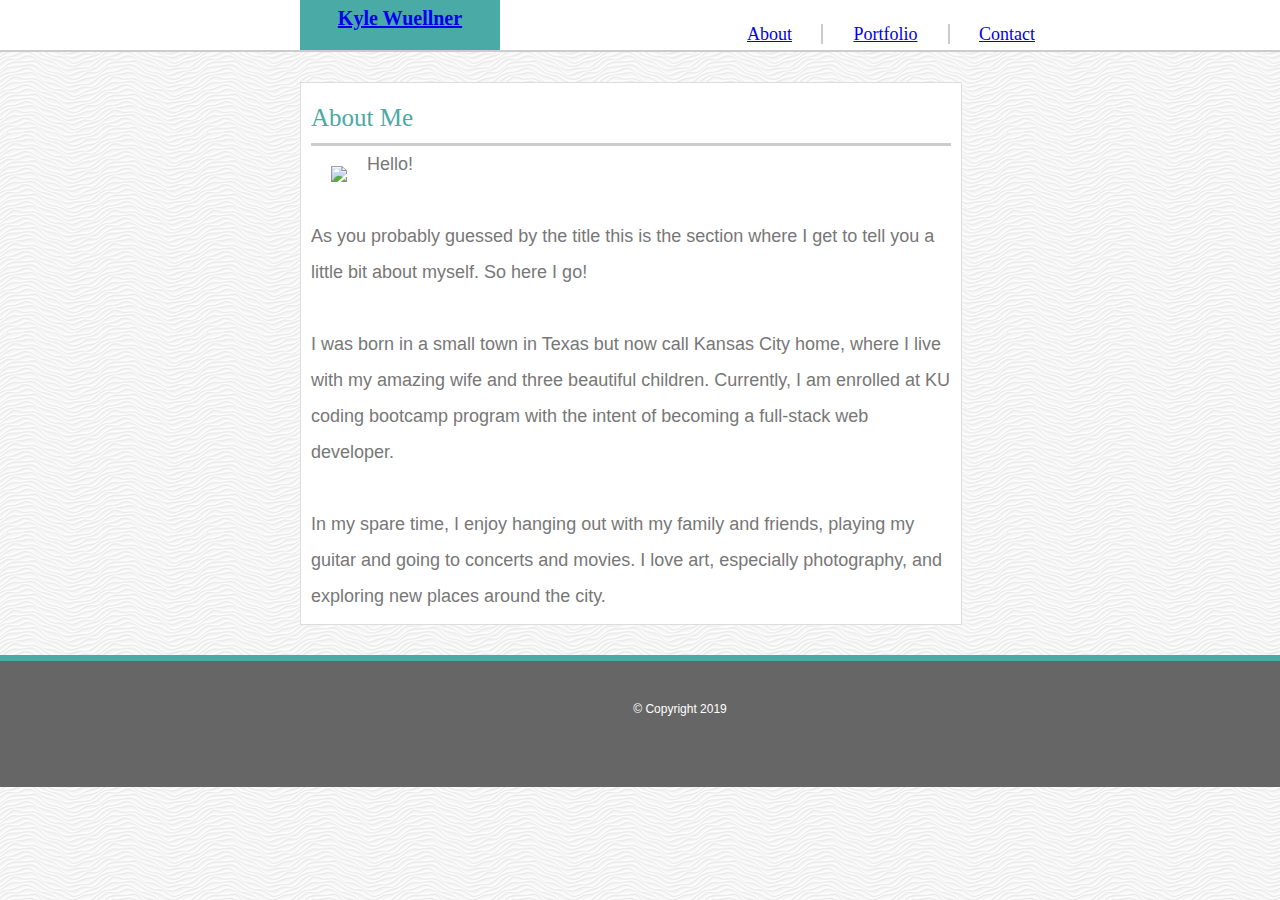
==== index.html @ 8df7230d "added all files/folders" ====
<!DOCTYPE html>
<html lang="en">
<link rel="stylesheet" type="text/css" href="assests/css/reset.css">

<head>
    <title>About Me</title>
    <link rel="stylesheet" type="text/css" href="assests/css/style.css">
</head>

<body>
    <header id=heading>
        <div class="container">
            <a href="index.html" id="myname">Kyle Wuellner</a>
            <nav>
                <a href="index.html">About</a>
                <a href="portfolio.html" id=portfolio>Portfolio</a>
                <a href="contact.html">Contact</a>
            </nav>
        </div>
    </header>

    <div id="main-container" class="container">
        <section class="main-container">
            <h1>About Me</h1>

            <img id="photo" src="assests/images/me_result_1.jpg">

            <p>
                Hello!
            </p>

            <br>

            <p>
                As you probably guessed by the title this is the section where I get to tell you a little bit about
                myself. So here I go!
            </p>

            <br>

            <p>
                I was born in a small town in Texas but now call Kansas City home, where I live with my amazing wife and
                three beautiful children. Currently, I am enrolled at KU coding bootcamp program with the intent of
                becoming a full-stack web developer.
            </p>

            <br>

            <P>
                In my spare time, I enjoy hanging out with my family and friends, playing my guitar and going to
                concerts and movies. I love art, especially photography, and exploring new places around the city.
            </P>
        </section>
    </div>

    <footer>
        <div class="container">
            &copy; Copyright 2019
        </div>
    </footer>
</body>

</html>
---- assests/css/style.css ----
body {
    background: url(../images/white-waves.png);
    font-size: 18px;
    line-height: 36px;
    font-family: Arial, Helvetica Neue, Helvetica, sans-serif;
    color: #777777;
}

.container {
    width: 100%;
    max-width: 960px;
    margin: 0 200px 30px; 
    clear: both;
}

h1, h2, h3 {
    font-family: Georgia, 'Times New Roman', Times, serif;
    color: #4aaaa5;
}

h1 {
    font-size: 25px;
    line-height: 50px;
    border-bottom: 3px solid;
    border-color: #cccccc
}

#heading {
    font-family: Georgia, 'Times New Roman', Times, serif;
    background: #ffffff;
    overflow: auto;
    border-bottom: 2px solid;
    border-color: #cccccc;
    width: 100%;
}

#myname {
    width: 200px;
    height: 50px;
    margin-left: 100px;
    font-family: Georgia, 'Times New Roman', Times, serif;
    background-color: #4aaaa5;
    float: left;
    font-weight: 700;
    text-align: center;
    font-size: 20px;
}

nav {
    margin: 25px 125px 0 0;
    float: right;
    display: inline-block;
    border-color: #cccccc;
    padding-left: 15px;
    line-height: 18px;
}

#portfolio {
    margin: 25px 25px 0 25px;
    padding: 0  30px;
    border-right: 2px solid;
    border-left: 2px solid;
    border-color: #cccccc;
}

#main-container {
    background-color: #ffffff;
    border: 1px solid;
    border-color: #dddddd;
    width: 50%;
    max-width: 960px;
    float: left;
    margin: 30px 200px 30px 300px;
    padding: 10px;
}

#container1 {
    background-color: #ffffff;
    border: 1px solid;
    border-color: #dddddd;
    width: 100%;
    max-width: 650px;
    float: left;
    margin: 80px 200px 30px 200px;
    padding: 10px;
}

#photo {
    float: left;
    padding: 20px 20px 0 20px;
}

.auth-image {
    width: 200px;
    height: auto;
    margin-top: 10px;
    margin-right: 20px;
    float: left;
}

footer {
    background-color: #666666;
    color: #ffffff;
    padding: 30px 0;
    clear: both;
    border-top: 6px solid;
    border-color: #4aaaa5;
    font-size: 12px;
    text-align: center;
}

.work {
    width: 274px;
    overflow: auto;
    position: relative;
    float: left;
    margin: 20px 0 25px 15px;
    margin-right: 30px;
}

.work img {
    width: 100%;
    border: none;
    opacity: .8;
}

.work h3 {
    background: #4aaaa5;
    color: #ffffff;
    text-align: center;
    width: 100%;
    position: absolute;
    bottom: 0px;
}

#contact-form ul {
    margin-bottom: 20px;
}

#contact-form li {
    margin-bottom: 10px;
}

label,
input[type=text],
input[type=email],
textarea {
    display: block;
    width: 100%;
}

input[type=text],
input[type=email],
textarea {
    height: 30px;
    border: 1px solid #dddddd;
    font-size: 14px;
}

textarea {
    height: 200px;
}

input[type=submit] {
    background: #4aaaa5;
    border: none;
    color: #ffffff;
    font-size: 18px;

}
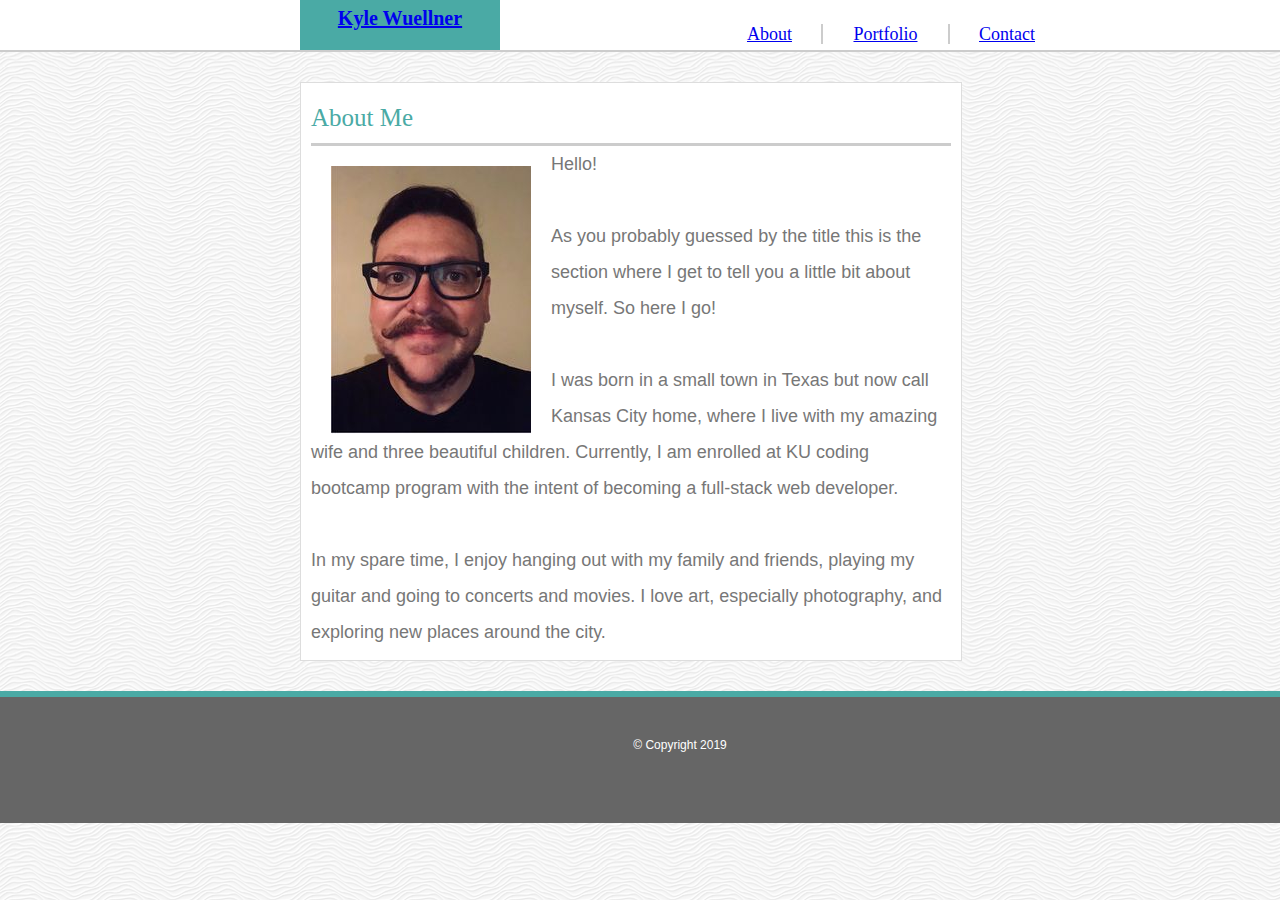
==== commit abd36d72: "added media 980px media tag" ====
--- a/index.html
+++ b/index.html
@@ -1,5 +1,6 @@
 <!DOCTYPE html>
 <html lang="en">
+<meta name="viewport" content="width=device-width, initial-scale=1.0">
 <link rel="stylesheet" type="text/css" href="assests/css/reset.css">
 
 <head>
@@ -17,13 +18,14 @@
                 <a href="contact.html">Contact</a>
             </nav>
         </div>
+        </div>
     </header>
 
     <div id="main-container" class="container">
         <section class="main-container">
             <h1>About Me</h1>
 
-            <img id="photo" src="assests/images/me_result_1.jpg">
+            <img id="photo" src="assests/images/me.jpg">
 
             <p>
                 Hello!
--- a/assests/css/style.css
+++ b/assests/css/style.css
@@ -168,3 +168,60 @@
     font-size: 18px;
 
 }
+
+@media only screen and (max-width:980px) {
+   .container {
+        padding: 0 20px;
+        max-width: 768px;
+        margin: 0 0 0 0;
+    }
+
+    #myname {
+        margin: 0 0 0 30px;
+    }
+
+    #nav {
+        margin: 25 0 0 200px;
+        float: right;
+        line-height: 8px;
+        font-weight: 20;
+
+    }
+    #main-container {
+        margin: 50px 0 0 50px;
+        max-width: 580px;
+        width: 100%;
+    }
+    .main-section {
+        max-width: 420px;
+    }
+
+    .work {
+        width: 100%;
+    }
+
+    .work h3 {
+        width: 40%;
+    }
+
+    .work img {
+        width: 40%;
+    }
+
+    .auth-image {
+        width: 75%;
+        margin-bottom: 20px;
+    }
+}
+
+@media only screen and (max-width:768px) {
+    .container {
+         padding: 0 20px;
+         max-width: 768px;
+         margin: 0 0 0 0;
+     }
+
+    #main-container {
+        max-width: 600px;
+    }
+}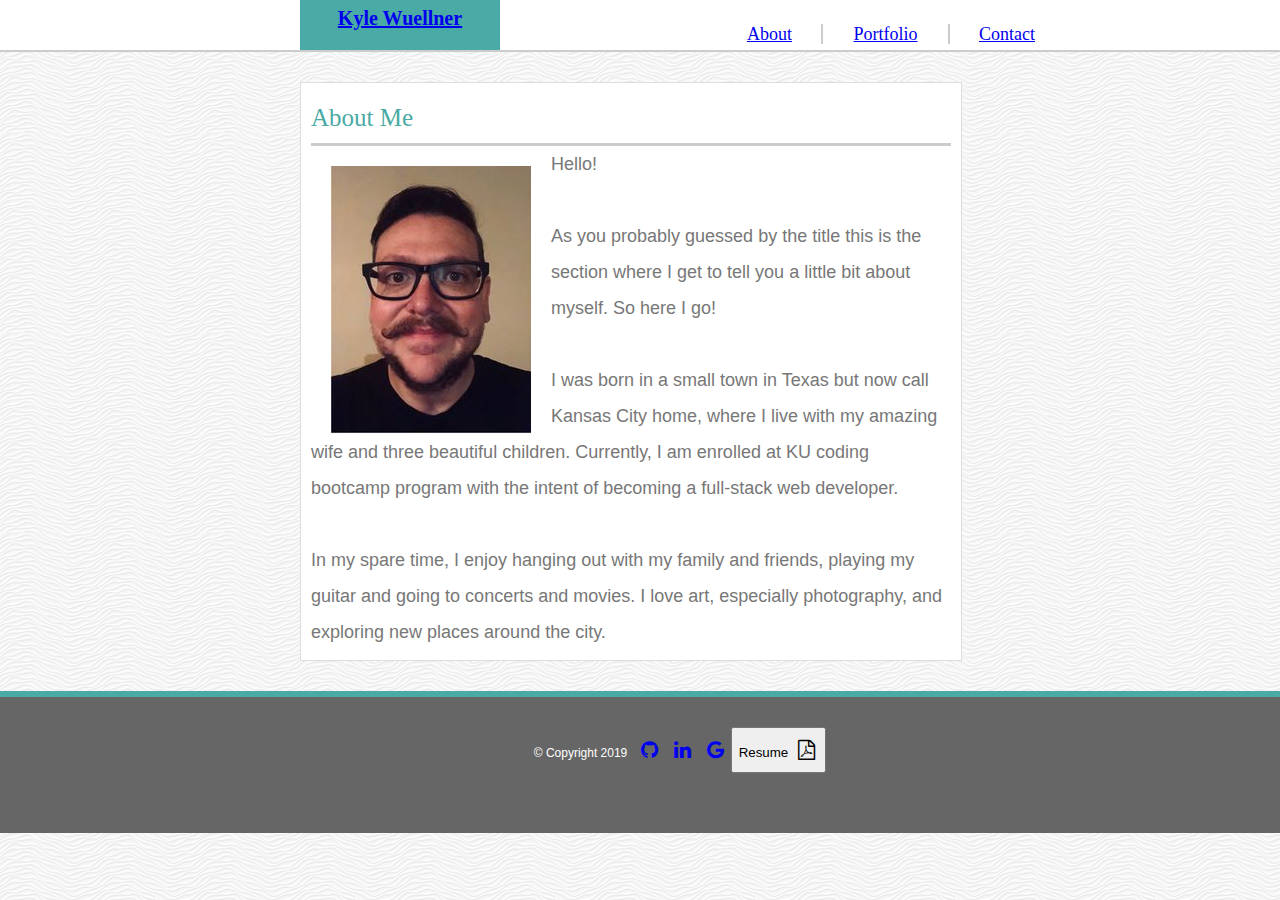
==== commit 0c2b6df8: "polished up my portfolio, added links, contact info, and projects" ====
--- a/index.html
+++ b/index.html
@@ -1,6 +1,7 @@
 <!DOCTYPE html>
 <html lang="en">
 <meta name="viewport" content="width=device-width, initial-scale=1.0">
+<link rel="stylesheet" href="https://cdnjs.cloudflare.com/ajax/libs/font-awesome/4.7.0/css/font-awesome.min.css">
 <link rel="stylesheet" type="text/css" href="assests/css/reset.css">
 
 <head>
@@ -58,6 +59,13 @@
     <footer>
         <div class="container">
             &copy; Copyright 2019
+            <a href="https://github.com/kwuellner" target="_blank" class="fa fa-github"></a>
+            <a href="https://www.linkedin.com/feed/?trk=nav_back_to_linkedin" target="_blank"
+                class="fa fa-linkedin"></a>
+            <a href="mailto:kyle.m.wuellner@gmail.com" target="_blank" class="fa fa-google"></a>
+
+            <button style="font-size:10">Resume<i class="fa fa-file-pdf-o"></i></button>
+
         </div>
     </footer>
 </body>
--- a/assests/css/style.css
+++ b/assests/css/style.css
@@ -109,6 +109,21 @@
     text-align: center;
 }
 
+.fa {
+    padding: 10px;
+    font-size: 20px;
+    width: 10px;
+    text-align: right;
+    text-decoration: none;
+    border-radius: 50%;
+  }
+
+  .fa:hover {
+    opacity: 0.7;
+    color: white;
+  }
+  
+
 .work {
     width: 274px;
     overflow: auto;
@@ -217,11 +232,42 @@
 @media only screen and (max-width:768px) {
     .container {
          padding: 0 20px;
-         max-width: 768px;
-         margin: 0 0 0 0;
-     }
-
-    #main-container {
-        max-width: 600px;
-    }
+         max-width: 100%;
+         margin: 0;
+    }
+}
+
+@media only screen and (max-width:640px){
+   #heading {
+       position: static;
+       margin-bottom: 5px;
+   }
+
+   #myname {
+       position: static;
+       width: 100%;
+   }
+
+   #nav {
+       width: 100;
+       text-align: center;
+   }
+
+   #main-container {
+       margin: 10px;
+   }
+   
+   #photo {
+       padding: 0;
+   }
+
+   .work img {
+       width: 95%;
+       margin:  auto;
+   }
+
+   .work h3 {
+       width: 95%;
+       margin: auto;
+   }
 }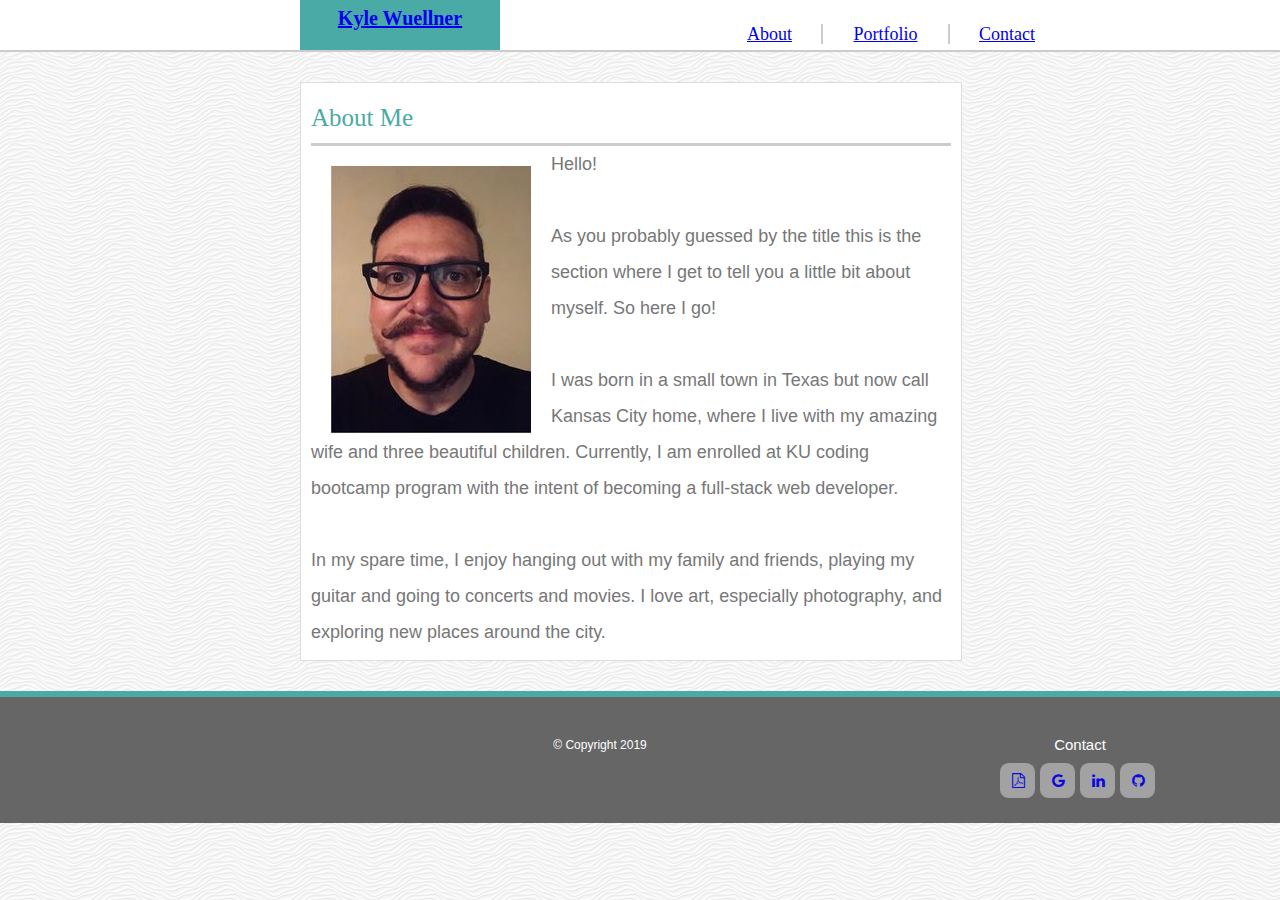
==== commit b2103633: "added resume link" ====
--- a/index.html
+++ b/index.html
@@ -2,11 +2,11 @@
 <html lang="en">
 <meta name="viewport" content="width=device-width, initial-scale=1.0">
 <link rel="stylesheet" href="https://cdnjs.cloudflare.com/ajax/libs/font-awesome/4.7.0/css/font-awesome.min.css">
-<link rel="stylesheet" type="text/css" href="assests/css/reset.css">
+<link rel="stylesheet" type="text/css" href="assets/css/reset.css">
 
 <head>
     <title>About Me</title>
-    <link rel="stylesheet" type="text/css" href="assests/css/style.css">
+    <link rel="stylesheet" type="text/css" href="assets/css/style.css">
 </head>
 
 <body>
@@ -26,7 +26,7 @@
         <section class="main-container">
             <h1>About Me</h1>
 
-            <img id="photo" src="assests/images/me.jpg">
+            <img id="photo" src="assets/images/me.jpg">
 
             <p>
                 Hello!
@@ -58,14 +58,15 @@
 
     <footer>
         <div class="container">
+            <div id="contact">
+                <h4>Contact</h4>
+                <a href="https://github.com/kwuellner" target="_blank" class="fa fa-github"></a>
+                <a href="https://www.linkedin.com/feed/?trk=nav_back_to_linkedin" target="_blank"
+                    class="fa fa-linkedin"></a>
+                <a href="mailto:kyle.m.wuellner@gmail.com" target="_blank" class="fa fa-google"></a>
+                <a href=".//assets/images/Resume.pdf" target="_blank" class="fa fa-file-pdf-o"></a>
+            </div>
             &copy; Copyright 2019
-            <a href="https://github.com/kwuellner" target="_blank" class="fa fa-github"></a>
-            <a href="https://www.linkedin.com/feed/?trk=nav_back_to_linkedin" target="_blank"
-                class="fa fa-linkedin"></a>
-            <a href="mailto:kyle.m.wuellner@gmail.com" target="_blank" class="fa fa-google"></a>
-
-            <button style="font-size:10">Resume<i class="fa fa-file-pdf-o"></i></button>
-
         </div>
     </footer>
 </body>
--- a/assets/css/style.css
+++ b/assets/css/style.css
@@ -0,0 +1,283 @@
+body {
+    background: url(../images/white-waves.png);
+    font-size: 18px;
+    line-height: 36px;
+    font-family: Arial, Helvetica Neue, Helvetica, sans-serif;
+    color: #777777;
+}
+
+.container {
+    width: 100%;
+    max-width: 960px;
+    margin: 0 200px 30px; 
+    clear: both;
+}
+
+h1, h2, h3 {
+    font-family: Georgia, 'Times New Roman', Times, serif;
+    color: #4aaaa5;
+}
+
+h1 {
+    font-size: 25px;
+    line-height: 50px;
+    border-bottom: 3px solid;
+    border-color: #cccccc
+}
+
+#heading {
+    font-family: Georgia, 'Times New Roman', Times, serif;
+    background: #ffffff;
+    overflow: auto;
+    border-bottom: 2px solid;
+    border-color: #cccccc;
+    width: 100%;
+}
+
+#myname {
+    width: 200px;
+    height: 50px;
+    margin-left: 100px;
+    font-family: Georgia, 'Times New Roman', Times, serif;
+    background-color: #4aaaa5;
+    float: left;
+    font-weight: 700;
+    text-align: center;
+    font-size: 20px;
+}
+
+nav {
+    margin: 25px 125px 0 0;
+    float: right;
+    display: inline-block;
+    border-color: #cccccc;
+    padding-left: 15px;
+    line-height: 18px;
+}
+
+#portfolio {
+    margin: 25px 25px 0 25px;
+    padding: 0  30px;
+    border-right: 2px solid;
+    border-left: 2px solid;
+    border-color: #cccccc;
+}
+
+#main-container {
+    background-color: #ffffff;
+    border: 1px solid;
+    border-color: #dddddd;
+    width: 50%;
+    max-width: 960px;
+    float: left;
+    margin: 30px 200px 30px 300px;
+    padding: 10px;
+}
+
+#container1 {
+    background-color: #ffffff;
+    border: 1px solid;
+    border-color: #dddddd;
+    width: 100%;
+    max-width: 650px;
+    float: left;
+    margin: 80px 200px 30px 200px;
+    padding: 10px;
+}
+
+#photo {
+    float: left;
+    padding: 20px 20px 0 20px;
+}
+
+.auth-image {
+    width: 200px;
+    height: auto;
+    margin-top: 10px;
+    margin-right: 20px;
+    float: left;
+}
+
+footer {
+    background-color: #666666;
+    color: #ffffff;
+    padding: 30px 0;
+    clear: both;
+    border-top: 6px solid;
+    border-color: #4aaaa5;
+    font-size: 12px;
+    text-align: center;
+}
+
+.fa {
+    float: right;
+    background: darkgrey;
+    opacity: .9;
+    margin-right: 5px;
+    padding: 10px;
+    font-size: 15px;
+    width: 15px;
+    text-align: right;
+    text-decoration: none;
+    border-radius: 25%;
+  }
+
+  .fa:hover {
+    opacity: 0.7;
+    color: white;
+  }
+
+  #contact {
+      float: right;
+      color: white;
+      font-size: 15px;
+  }
+  
+
+.work {
+    width: 274px;
+    overflow: auto;
+    position: relative;
+    float: left;
+    margin: 20px 0 25px 15px;
+    margin-right: 30px;
+}
+
+.work img {
+    width: 100%;
+    border: none;
+    opacity: .8;
+}
+
+.work h3 {
+    background: #4aaaa5;
+    color: #ffffff;
+    text-align: center;
+    width: 100%;
+    position: absolute;
+    bottom: 0px;
+}
+
+#contact-form ul {
+    margin-bottom: 20px;
+}
+
+#contact-form li {
+    margin-bottom: 10px;
+}
+
+label,
+input[type=text],
+input[type=email],
+textarea {
+    display: block;
+    width: 100%;
+}
+
+input[type=text],
+input[type=email],
+textarea {
+    height: 30px;
+    border: 1px solid #dddddd;
+    font-size: 14px;
+}
+
+textarea {
+    height: 200px;
+}
+
+input[type=submit] {
+    background: #4aaaa5;
+    border: none;
+    color: #ffffff;
+    font-size: 18px;
+
+}
+
+@media only screen and (max-width:980px) {
+   .container {
+        padding: 0 20px;
+        max-width: 768px;
+        margin: 0 0 0 0;
+    }
+
+    #myname {
+        margin: 0 0 0 30px;
+    }
+
+    #nav {
+        margin: 25 0 0 200px;
+        float: right;
+        line-height: 8px;
+        font-weight: 20;
+
+    }
+    #main-container {
+        margin: 50px 0 0 50px;
+        max-width: 580px;
+        width: 100%;
+    }
+    .main-section {
+        max-width: 420px;
+    }
+
+    .work {
+        width: 100%;
+    }
+
+    .work h3 {
+        width: 40%;
+    }
+
+    .work img {
+        width: 40%;
+    }
+
+    .auth-image {
+        width: 75%;
+        margin-bottom: 20px;
+    }
+}
+
+@media only screen and (max-width:768px) {
+    .container {
+         padding: 0 20px;
+         max-width: 100%;
+         margin: 0;
+    }
+}
+
+@media only screen and (max-width:640px){
+   #heading {
+       position: static;
+       margin-bottom: 5px;
+   }
+
+   #myname {
+       position: static;
+       width: 100%;
+   }
+
+   #nav {
+       width: 100;
+       text-align: center;
+   }
+
+   #main-container {
+       margin: 10px;
+   }
+   
+   #photo {
+       padding: 0;
+   }
+
+   .work img {
+       width: 95%;
+       margin:  auto;
+   }
+
+   .work h3 {
+       width: 95%;
+       margin: auto;
+   }
+}